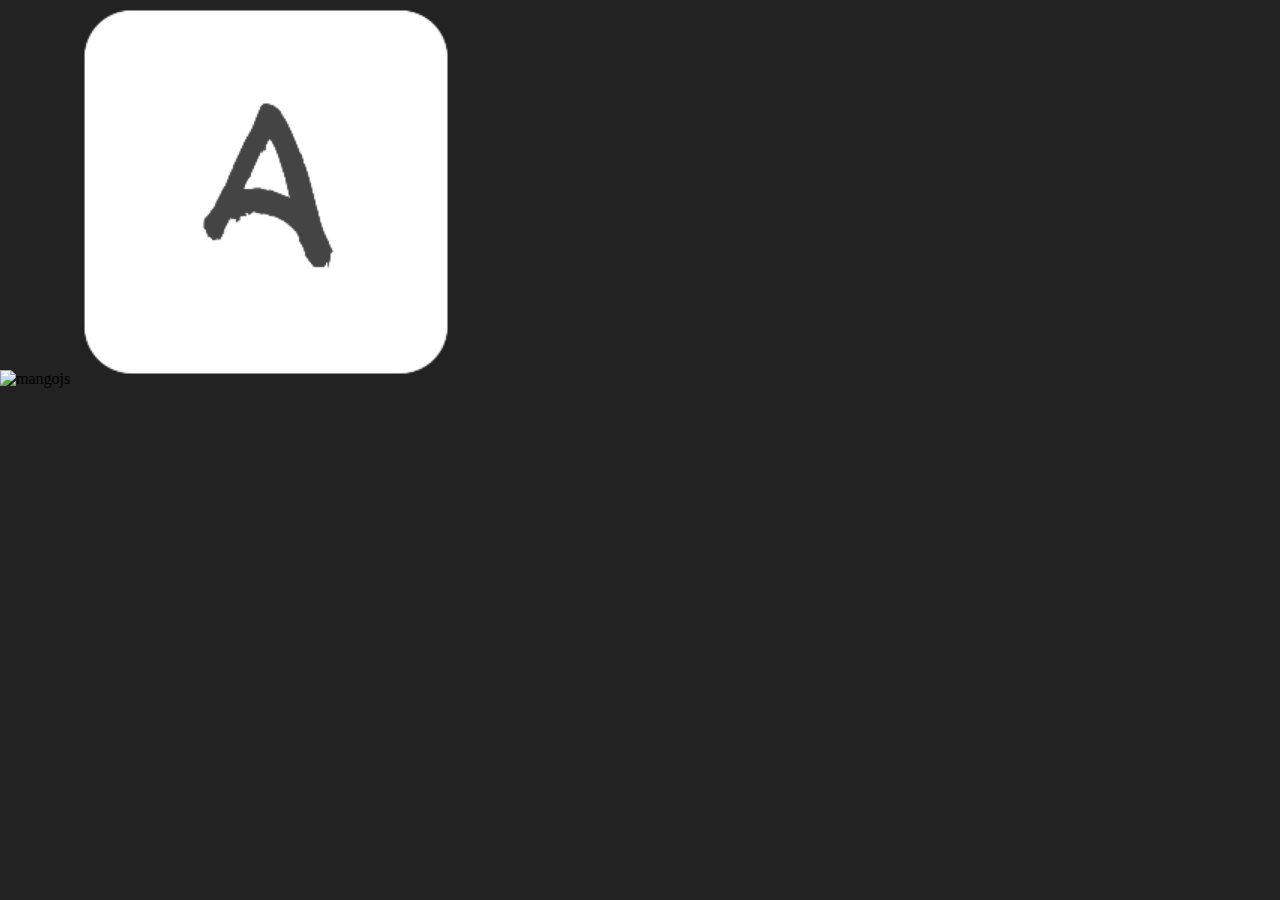
==== anihub.loading.html @ b603eca6 "added logo" ====
<!DOCTYPE html>
<html>

<head>
  <meta charset="UTF-8">
  <meta name="viewport" content="width=device-width, initial-scale=1">
  <title>Anihub</title>

  <style>
    body {
      background: #222;
      margin: 0;
    }
    
    img {
      width: 30%;
    }
  </style>
</head>

<body>
  <img src="https://muhammed-radin.github.io/mangojs/logo.png" alt="mangojs">
  <img src="https://muhammed-radin.github.io/anihub/logo.png" alt="anihub">
</body>

</html>
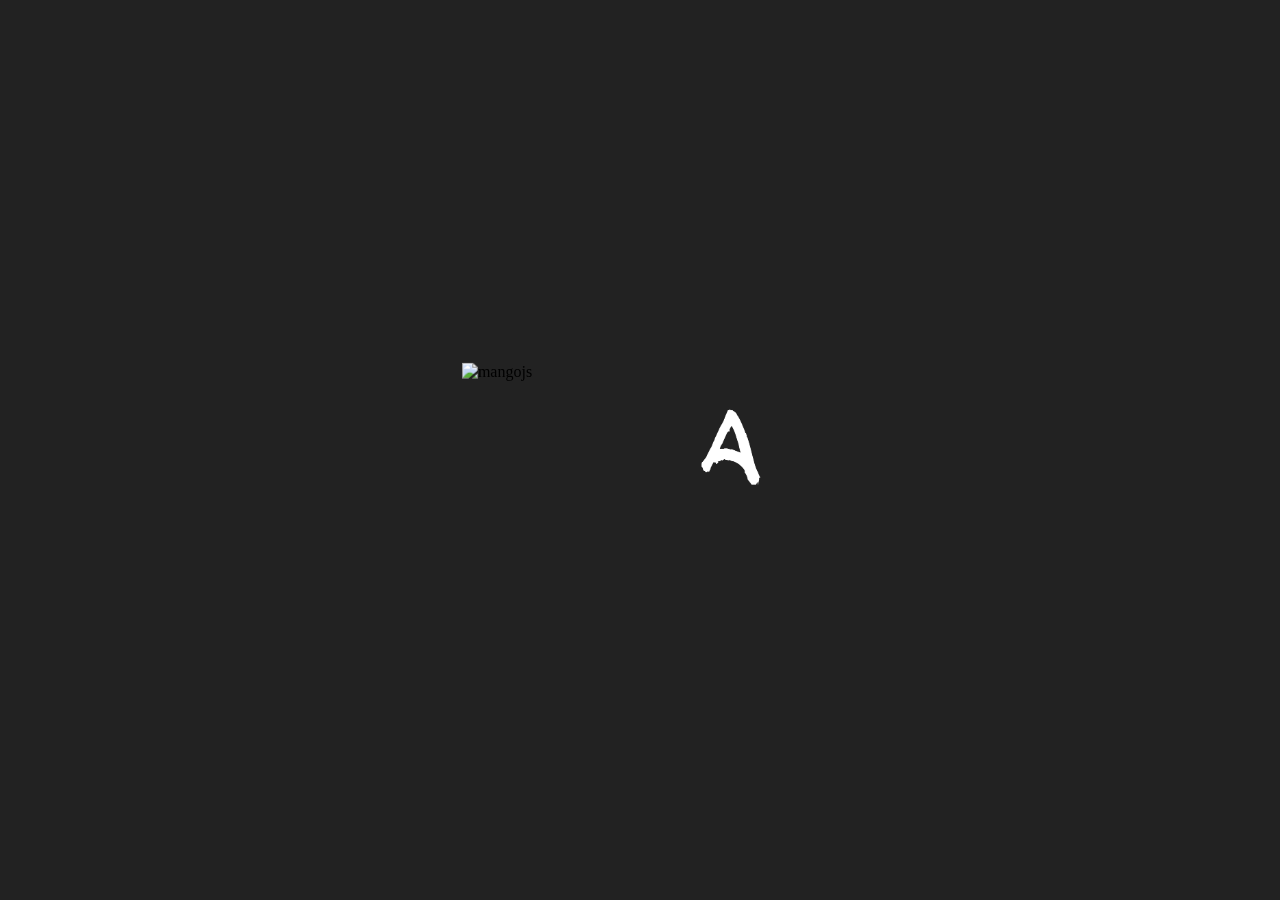
==== commit cb084361: "white logo added" ====
--- a/anihub.loading.html
+++ b/anihub.loading.html
@@ -11,16 +11,27 @@
       background: #222;
       margin: 0;
     }
-    
+
     img {
-      width: 30%;
+      width: 45%;
+      margin: 1rem;
+    }
+
+    .div {
+      position: fixed;
+      top: 50%;
+      left: 50%;
+      display: flex;flex-direction:row;
+      transform: translate(-50%, -50%)
     }
   </style>
 </head>
 
 <body>
-  <img src="https://muhammed-radin.github.io/mangojs/logo.png" alt="mangojs">
-  <img src="https://muhammed-radin.github.io/anihub/logo.png" alt="anihub">
+  <div class="div">
+    <img src="https://muhammed-radin.github.io/mangojs/logo.png" alt="mangojs">
+    <img src="https://muhammed-radin.github.io/anihub/logo.white.png" alt="anihub">
+  </div>
 </body>
 
 </html>